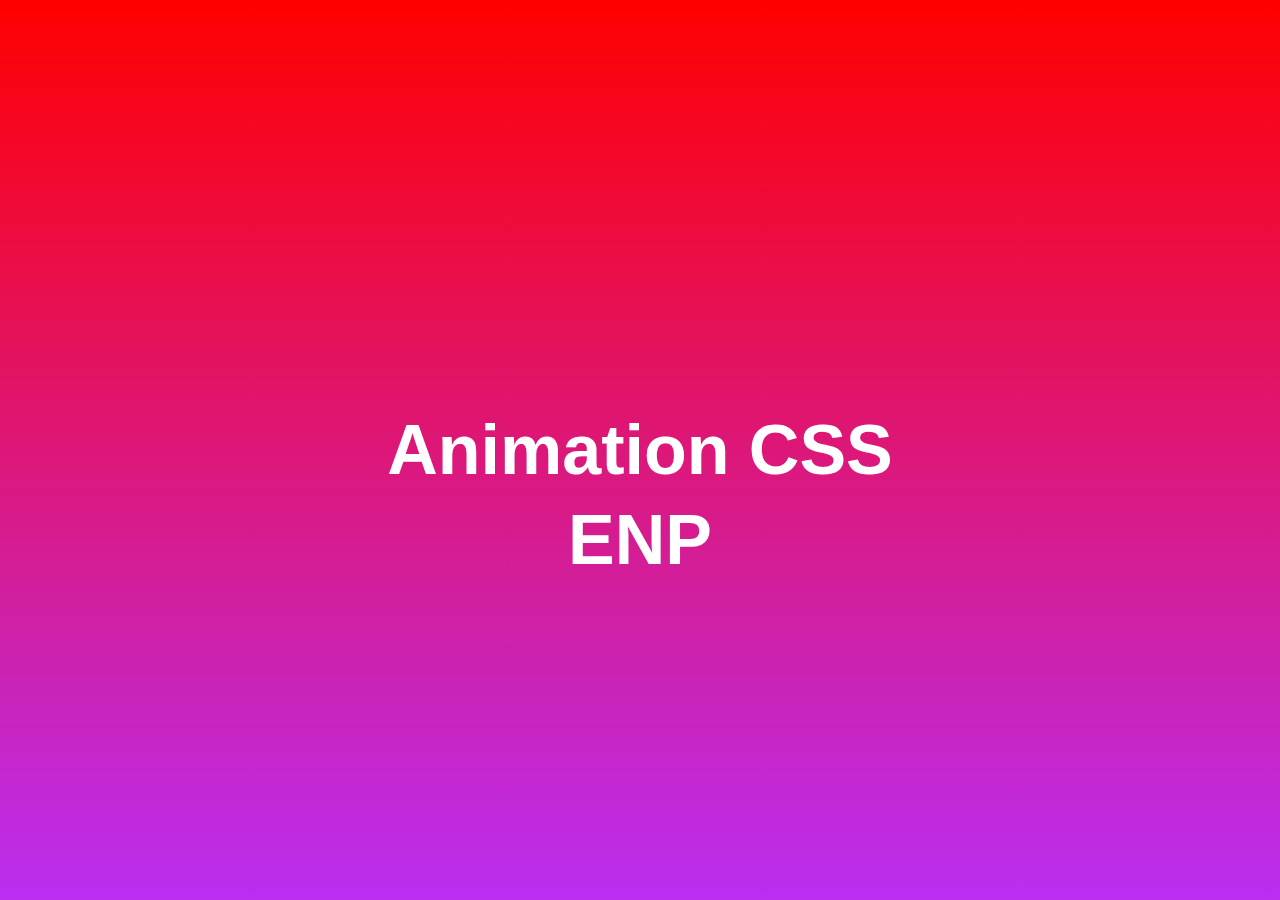
==== index.html @ 1516fe4c "uploading web site" ====
<!DOCTYPE html>
<html lang="en">
<head>
    <meta charset="UTF-8">
    <meta name="viewport" content="width=device-width, initial-scale=1.0">
    <meta http-equiv="X-UA-Compatible" content="ie=edge">
    <link rel="stylesheet" href="style.css">    
    <title>Animation CSS</title>
</head>
<body>
    <div class="welcome">
        <h1>Animation CSS</h1>
        <h1 class="sub"> ENP </h1>
    </div>
    <div class="square">
        <ul>
            <li></li>
            <li></li>
            <li></li>
            <li></li>
            <li></li>
        </ul>
    </div>
    <div class="circle">
        <ul>
            <li></li>
            <li></li>
            <li></li>
            <li></li>
            <li></li>
        </ul>
    </div>
</body>
</html>
---- style.css ----
* {
    margin: 0px;
    padding: 0px;
}

.welcome {
    background-image: linear-gradient(#ff0000,#ba2ef1);
    position: relative;
    height: 100vh;
    overflow: hidden;
    font-family: sans-serif;
}

h1 {
    color: #fff;
    position: absolute;
    top: 50%;
    left: 50%;
    transform: translate(-50%,-50%);
    font-size: 70px;
    z-index: 1;
}

.sub{
    color: #fff;
    top: 60%;
    left: 50%;
    transform: translate(-50%,-50%);
    font-size: 70px;
    z-index: 1;
}

ul li {
    position: absolute;
    border: 1px solid #fff;
    width: 30px;
    height: 30px;
    list-style: none;
    opacity: 0;
}

.square li {
    top: 50vh;
    left: 45vw;
    animation: square 10s linear infinite;
  
}

.square li:nth-child(2) {
    top: 80vh;
    left: 10vw;
    animation-delay: 2s;
}

.square li:nth-child(3) {
    top: 80vh;
    left: 85vw;
    animation-delay: 4s;
}

.square li:nth-child(4) {
    top: 10vh;
    left: 70vw;
    animation-delay: 7s;
}

.square li:nth-child(5) {
    top: 10vh;
    left: 10vw;
    animation-delay: 9s;
}

@keyframes  square {
    0% {
        transform: scale(0) rotateZ(90deg);
        opacity: 1;
        background: #ffffff;
    }
    25% {
        background: #807cbe;
    }
    50% {
        background: #d4d110;
    }
    75% {
        background: #2d08fd;
    }
    100% {
        transform: scale(5) rotateZ(180deg);
        opacity: 0;
    }
}

.circle li {
    bottom: 0;
    left: 15vw;
    animation: circle 10s linear infinite;
    
}

.circle li:nth-child(2) {
    left: 35vw;
    animation-delay: 2s;
}

.circle li:nth-child(3) {
    left: 55vw;
    animation-delay: 5s;
}

.circle li:nth-child(4) {
    left: 85vw;
    animation-delay: 6s;
}

.circle li:nth-child(5) {
    left: 90vw;
    animation-delay: 4s;
}

@keyframes circle {
    0% {
        transform: scale(0) rotate(0deg);
        opacity: 1;
        bottom: 0;
        border-radius: 0;
        background: #7cbe8a;
    }
    50%{
        background: #ee7f17;
    }
    100% {
        transform: scale(5) rotate(1000deg);
        opacity: 0;
        bottom: 90vh;
        border-radius: 50%;
        
    }
}
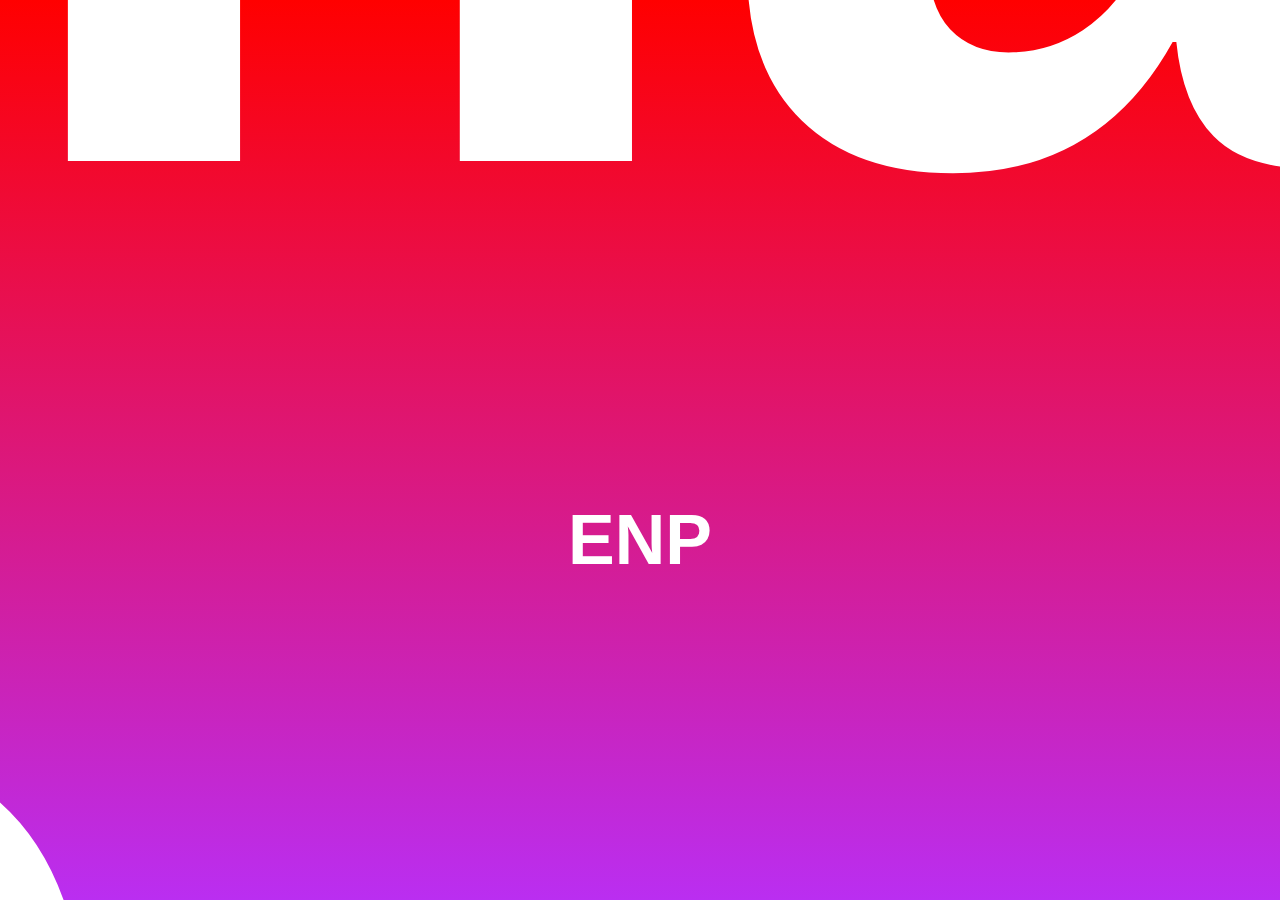
==== commit 14de233c: "Update index.html" ====
--- a/index.html
+++ b/index.html
@@ -2,6 +2,7 @@
 <html lang="en">
 <head>
     <meta charset="UTF-8">
+    <meta name="theme-color" content="#f00">
     <meta name="viewport" content="width=device-width, initial-scale=1.0">
     <meta http-equiv="X-UA-Compatible" content="ie=edge">
     <link rel="stylesheet" href="style.css">    
@@ -31,4 +32,4 @@
         </ul>
     </div>
 </body>
-</html>+</html>
--- a/style.css
+++ b/style.css
@@ -1,6 +1,7 @@
 * {
     margin: 0px;
     padding: 0px;
+    overflow: hidden;
 }
 
 .welcome {
@@ -17,7 +18,7 @@
     top: 50%;
     left: 50%;
     transform: translate(-50%,-50%);
-    font-size: 70px;
+    font-size: calc(100vw - 1em);
     z-index: 1;
 }
 
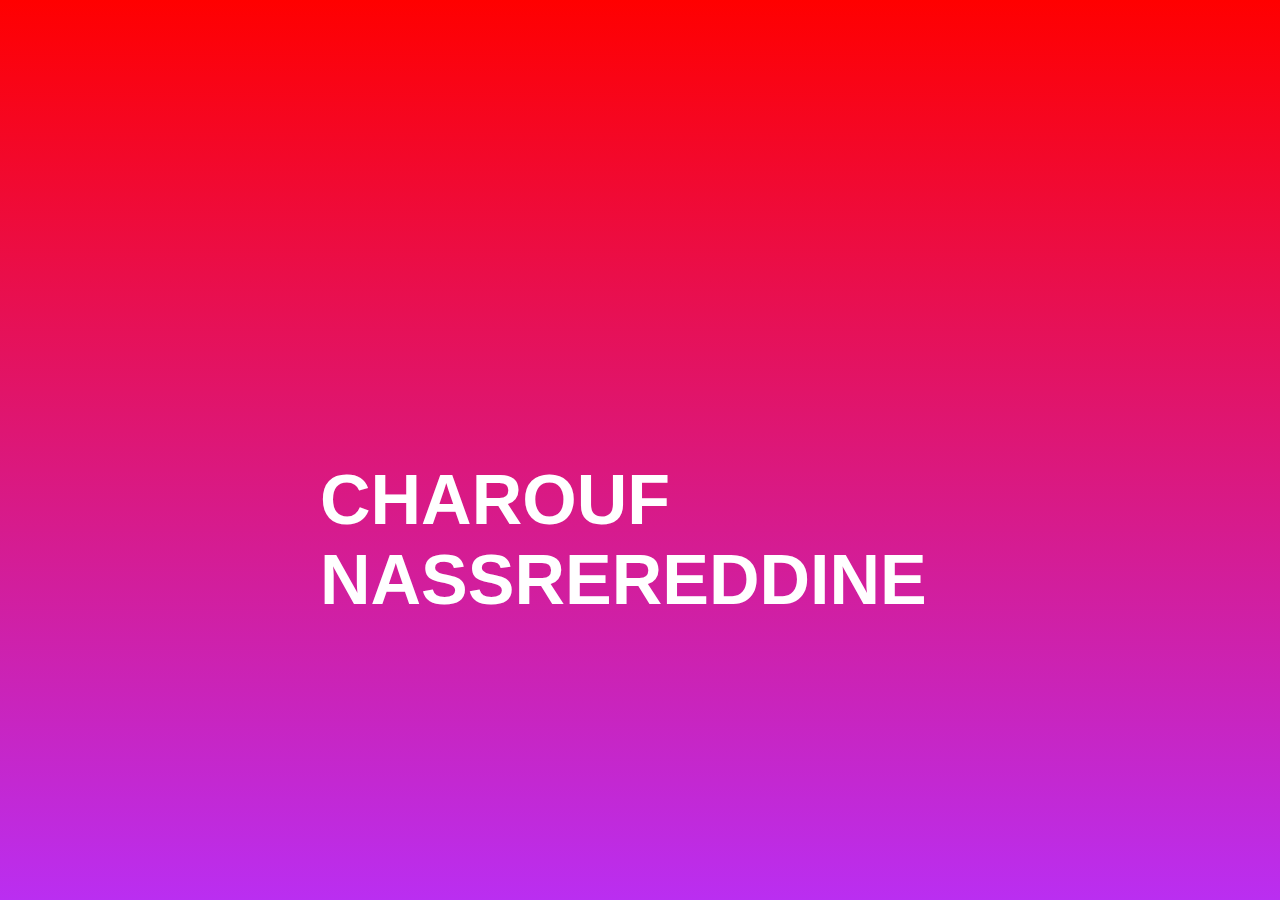
==== commit 7fae8261: "Update index.html" ====
--- a/index.html
+++ b/index.html
@@ -11,7 +11,7 @@
 <body>
     <div class="welcome">
         <h1>Animation CSS</h1>
-        <h1 class="sub"> ENP </h1>
+        <h1 class="sub"> CHAROUF NASSREREDDINE </h1>
     </div>
     <div class="square">
         <ul>
--- a/style.css
+++ b/style.css
@@ -8,6 +8,7 @@
     background-image: linear-gradient(#ff0000,#ba2ef1);
     position: relative;
     height: 100vh;
+    Width: 100vw;
     overflow: hidden;
     font-family: sans-serif;
 }
@@ -18,7 +19,7 @@
     top: 50%;
     left: 50%;
     transform: translate(-50%,-50%);
-    font-size: calc(100vw - 1em);
+    font-size: calc(100% - 1em);
     z-index: 1;
 }
 
